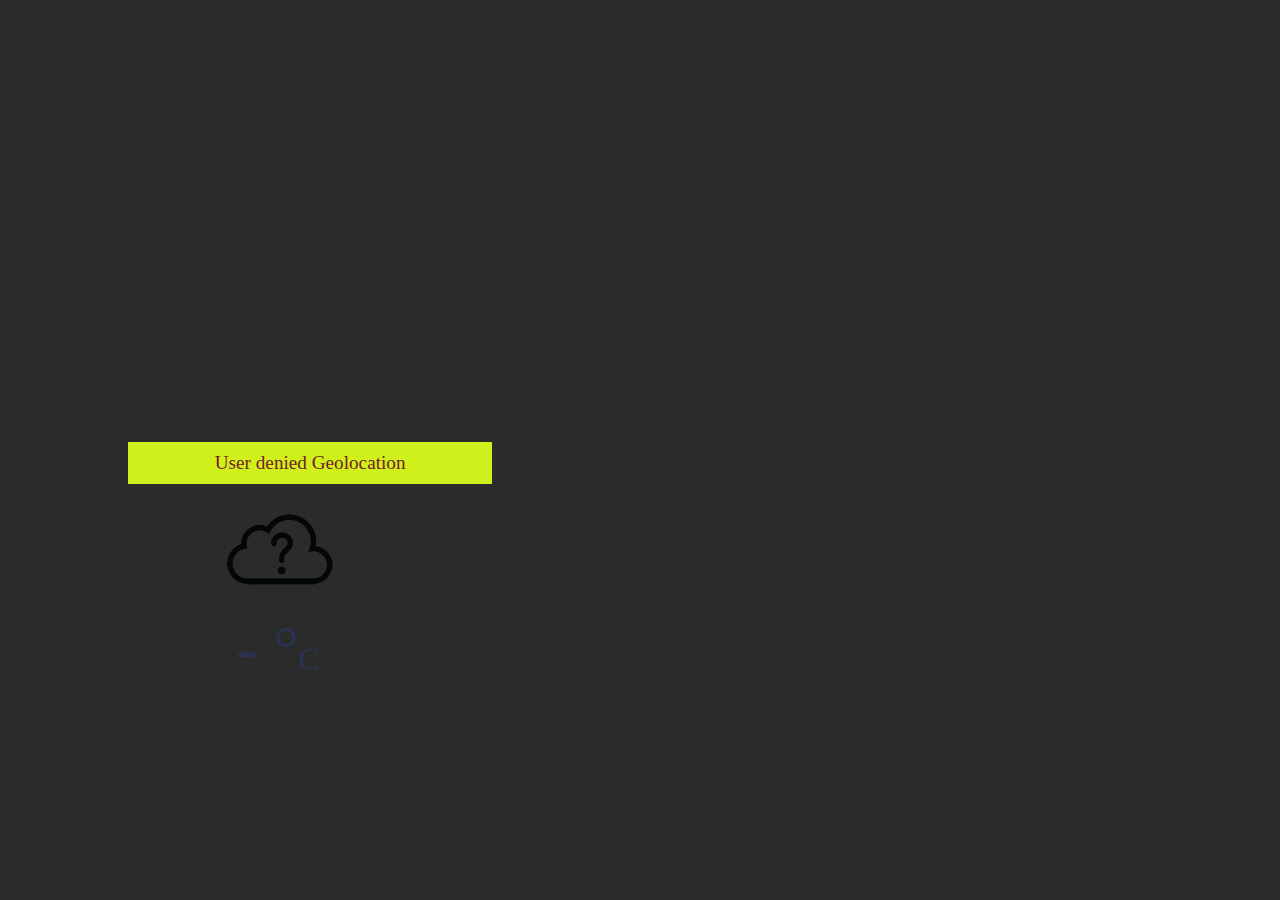
==== index.html @ 38c1c082 "ALL HTML AND CSS FILES" ====
<!DOCTYPE html>
<html lang="en">
    <head>
        <meta charset="UTF-8">
        <meta name="viewport" content="width=device-width, initial-scale=1.0">
        <!-- =====BOX ICONS===== -->
        <link href='https://cdn.jsdelivr.net/npm/boxicons@2.0.5/css/boxicons.min.css' rel='stylesheet'>
		 <link rel="stylesheet" href="font/Rimouski.css">
    <link rel="stylesheet" href="istyle.css">

        <!-- ===== CSS ===== -->
        <link rel="stylesheet" href="assets/css/styles.css">

        <title>MOKGADI MOGOELELWA</title>
    </head>
    
    <body>

        <!--===== HEADER =====-->
        <header class="l-header">
		
            <nav class="nav bd-grid">
                <div>
                    <a href="#" class="nav__logo"></a><br>
                    
                    
                   
                </div>
                
                <div class="nav__toggle" id="nav-toggle">
                    <i class='bx bx-menu'></i>
                </div>

                <div class="nav__menu" id="nav-menu">
                    <div class="nav__close" id="nav-close">
                        <i class='bx bx-x'></i>
                    </div>

                    <ul class="nav__list">
                        <li class="nav__item"><a href="index.html" class="nav__link active">Home</a></li>
                        <li class="nav__item"><a href="cvindex.html" class="nav__link">About</a></li>
                   
                    </ul>
                </div>
            </nav>
			
        </header>

        <main class="l-main">
            <!--===== HOME =====-->
            <section class="home" id="home">
                <div class="home__container bd-grid">
                    <div class="home__img">
                        <img src="assets/img/01.jpeg" alt="" data-speed="-2" class="move">
+
                    </div>

                    <div class="home__data">
                        <h1 class="home__title">Welcome!!<br></h1>
                        <p class="home__description">Am Mokgadi Mogoelelwa, a software developer student <br> from Tshwana University of technology.<br>Am currently enrolled for a <br>learnership at dynamic dna in Randburg.</p>
                        <a href="cvindex.html" class="home__button">see more</a>
					
                    <div class="notification"> </div>
                    <div class="weather-container">
                        <div class="weather-icon">
                            <img src="icons/unknown.png" alt="">
                        </div>
                        <div class="temperature-value">
                            <p>- °<span>C</span></p>
                        </div>
                        <div class="temperature-description">
                            <p> - </p>
                        </div>
                        <div class="location">
                            <p>-</p>
                        </div>
                    </div>
                    </div>
                </div>
            </section>
        </main>
   
        <!--===== GSAP =====-->
		    <script src="app.js"></script>
        <script src="https://cdnjs.cloudflare.com/ajax/libs/gsap/3.5.1/gsap.min.js"></script>

        <!--===== MAIN JS =====-->
        <script src="assets/js/main.js"></script>
    </body>
</html>
---- istyle.css ----
*{
    font-family: "Rimouski";
}

body{
  background-color:#220f1300;
}


.app-title{
    width: 300px;
    height: 50px;
    border-radius: 10px 10px 0 0;
}

.app-title p{
    text-align: center;
    padding: 25px;
    margin: 0 auto;
    font-size: 1.2em;
    color: #293251;
    background-color: #220f1300;
}

.notification{
    background-color: #d0f01c;
    display: none;
}

.notification p{
    color: #721c24;
    font-size: 1.2em;
    margin: 0;
    text-align: center;
    padding: 10px 0;
}

.weather-container{
    width: 300px;
    height: 260px;
    background-color: #220f1300 ;
    transition: .5s;
}

.weather-icon{
    width: 300px;
    height: 128px;
}

.weather-icon img{
    display: block;
    margin: 0 auto;
}

.temperature-value{
    width: 300px;
    height:60px;
}

.temperature-value p{
    padding: 0;
    margin: 0;
    color: #293251;
    font-size: 4em;
    text-align: center;
    cursor: pointer;
}

.temperature-value p:hover{
    
}

.temperature-value span{
    color: #293251;
    font-size: 0.5em;
}

.temperature-description{
    
}

.temperature-description p{
    padding: 8px;
    margin: 0;
    color: #293251;
    text-align: center;
    font-size: 1.2em;
}

.location{
    
}

.location p{
    margin: 0;
    padding: 0;
    color: #293251;
    text-align: center;
    font-size: 0.8em;
}
---- assets/css/styles.css ----
/*===== GOOGLE FONTS =====*/
@import url("https://fonts.googleapis.com/css2?family=Poppins:wght@400;500;600&display=swap");
/*===== VARIABLES CSS =====*/
:root{
  --header-height: 3rem;

  /*===== Colors =====*/
  --first-color: #2c2b2b;
  --first-color-dark: #62d81363;
  --first-color-darken: #220f1300;
  --white-color: #FCF8F8;
  
  /*===== Font and typography =====*/
  --body-font: 'Poppins', sans-serif;
  --big-font-size: 2.5rem;
  --normal-font-size: .938rem;
  
  /*===== z index =====*/
  --z-fixed: 100;
}

@media screen and (min-width: 768px){
  :root{
    --big-font-size: 5rem;
    --normal-font-size: 1rem;
  }
}

/*===== BASE =====*/
*,::before,::after{
  box-sizing: border-box;
}

body{
  margin: var(--header-height) 0 0 0;
  padding: 0;
  font-family: var(--body-font);
  font-size: var(--normal-font-size);
  font-weight: 500;
}

h1,p,ul{
  margin: 0;
}

ul{
  padding: 0;
  list-style: none;
}

a{
  text-decoration: none;
}

img{
  max-width: 100%;
  height: auto;
}

/*===== LAYOUT =====*/
.bd-grid{
  max-width: 1024px;
  display: grid;
  grid-template-columns: 100%;
  column-gap: 2rem;
  width: calc(100% - 2rem);
  margin-left: 1rem;
  margin-right: 1rem;
}

.l-header{
  width: 100%;
  position: fixed;
  top: 0;
  left: 0;
  z-index: var(--z-fixed);
  background-color: var(--first-color);
}

/*===== NAV =====*/
.nav{
  height: var(--header-height);
  display: flex;
  justify-content: space-between;
  align-items: center;
}

@media screen and (max-width: 768px){
  .nav__menu{
    position: fixed;
    top: 0;
    right: -100%;
    width: 70%;
    height: 100%;
    padding: 3.5rem 1.5rem 0;
    background: rgba(255,255,255,.3);
    backdrop-filter: blur(10px);
    transition: .5s;
  }
}

.nav__close{
  position: absolute;
  top: .75rem;
  right: 1rem;
  font-size: 1.5rem;
  cursor: pointer;
}

.nav__item{
  margin-bottom: 2rem;
}

.nav__close, .nav__link, .nav__logo, .nav__toggle{
  color: var(--white-color);
}

.nav__link:hover{
  color: var(--first-color-dark);
}

.nav__toggle{
  font-size: 1.5rem;
  cursor: pointer;
}

/*=== Show menu ===*/
.show{
  right: 0;
}

/*===== HOME =====*/
.home{
  background-color: var(--first-color);
  overflow: hidden;
}

.home__container{
  height: calc(100vh - var(--header-height));
  grid-template-rows: repeat(2, max-content);
  row-gap: 1.5rem;
}

.home__img{
  position: relative;
  padding-top: 1.5rem;
  justify-self: center;
  width: 100px;
  height: 233px;
}

.home__img img{
  position: absolute;
  top: 0;
  left: 0;
}

.home__data{
  color: var(--white-color);
}

.home__title{
  font-size: var(--big-font-size);
  line-height: 1.3;
  margin-bottom: 1rem;
}

.home__description{
  margin-bottom: 2.5rem;
}

.home__button{
  display: inline-block;
  background-color: var(--first-color-dark);
  color: var(--white-color);
  padding: 1.125rem 2rem;
  border-radius: .5rem;
}

.home__button:hover{
  background-color: var(--first-color-darken);
}

/* ===== MEDIA QUERIES =====*/
@media screen and (min-width: 768px){
  body{
    margin: 0;
  }
  
  .nav{
    height: calc(var(--header-height) + 1.5rem);
  }

  .nav__toggle, .nav__close{
    display: none;
  }

  .nav__list{
    display: flex;
  }

  .nav__item{
    margin-left: 3rem;
    margin-bottom: 0;
  }

  .home__container{
    height: 100vh;
    grid-template-columns: repeat(2, max-content);
    grid-template-rows:  1fr;
    row-gap: 0;
    align-items: center;
    justify-content: center;
  }
  
  .home__img{
    order: 1;
    width: 375px;
    height: 289px;
  }

  .home__img img{
    width: 375px;
  }
}

@media screen and (min-width: 1024px){
  .bd-grid{
    margin-left: auto;
    margin-right: auto;
  }

  .home__container{
    justify-content: initial;
    column-gap: 4.5rem;
  }

  .home__img{
    width: 604px;
    height: 466px;
  }

  .home__img img{
    width: 604px;
  }
}
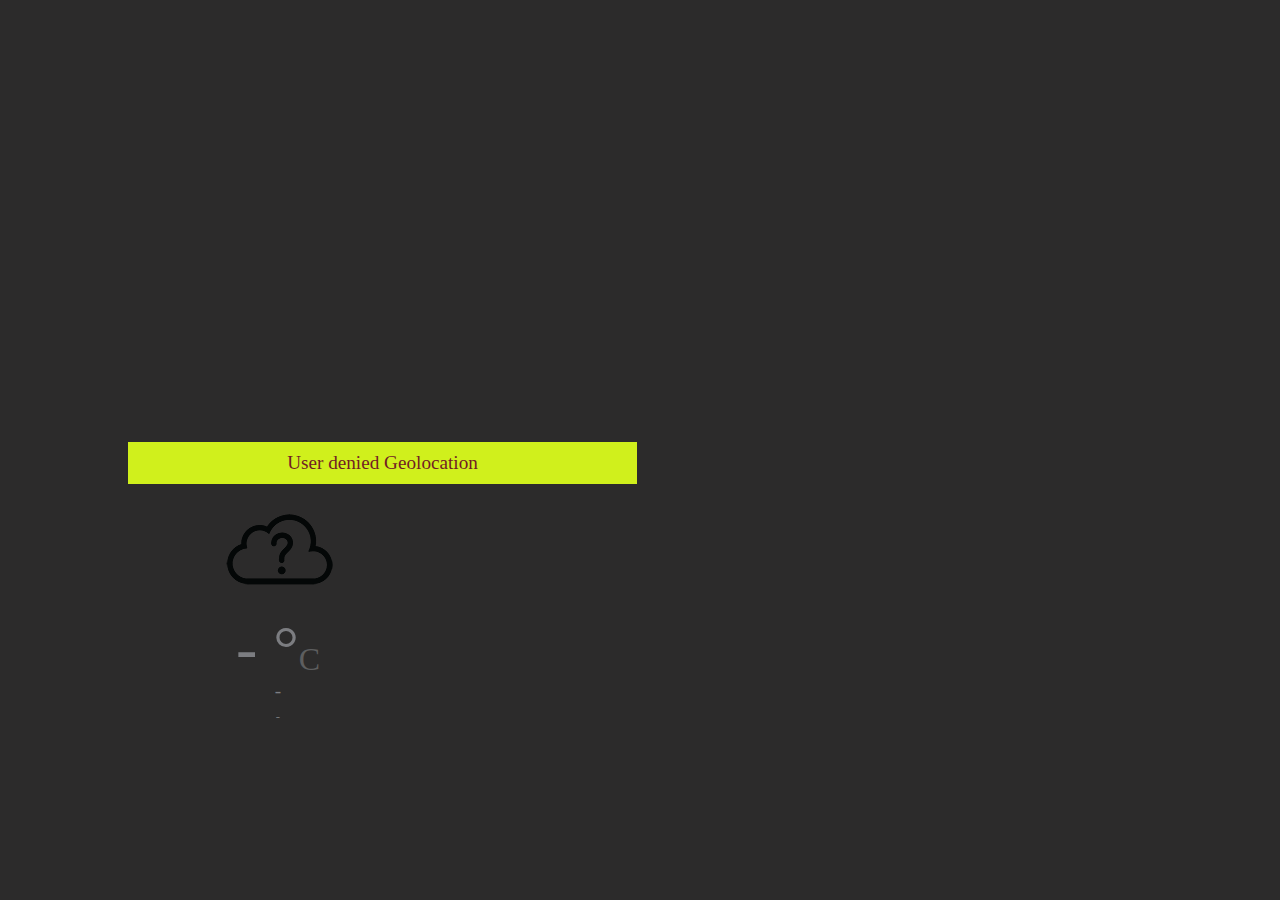
==== commit cc1a4aa5: "upfated cv" ====
--- a/index.html
+++ b/index.html
@@ -39,6 +39,10 @@
                     <ul class="nav__list">
                         <li class="nav__item"><a href="index.html" class="nav__link active">Home</a></li>
                         <li class="nav__item"><a href="cvindex.html" class="nav__link">About</a></li>
+                        <li class="nav__item"><a href="index.html" class="nav__link active">Home</a></li>
+                        <li class="nav__item"><a href="cvindex.html" class="nav__link">About</a></li>
+                        <li class="nav__item"><a href="index.html" class="nav__link active">Home</a></li>
+                        <li class="nav__item"><a href="cvindex.html" class="nav__link">About</a></li>
                    
                     </ul>
                 </div>
@@ -51,13 +55,15 @@
             <section class="home" id="home">
                 <div class="home__container bd-grid">
                     <div class="home__img">
-                        <img src="assets/img/01.jpeg" alt="" data-speed="-2" class="move">
+                        <img src="assets/img/01.PNG" alt="" data-speed="-2" class="move">
 +
                     </div>
 
                     <div class="home__data">
-                        <h1 class="home__title">Welcome!!<br></h1>
-                        <p class="home__description">Am Mokgadi Mogoelelwa, a software developer student <br> from Tshwana University of technology.<br>Am currently enrolled for a <br>learnership at dynamic dna in Randburg.</p>
+                        <h1 class="home__title">HELLO!!<br></h1>
+                        <p class="home__description">I am Mokgadi Mogoelelwa, Am a java software developer learner 
+                            <br>At Geeks4Learning. I did Information Technology Specialising in Software.<br>
+                             at Tshwana University of Technology Development Am currently enrolled for a <br>learnership at dynamic dna in Randburg.</p>
                         <a href="cvindex.html" class="home__button">see more</a>
 					
                     <div class="notification"> </div>
--- a/istyle.css
+++ b/istyle.css
@@ -60,7 +60,7 @@
 .temperature-value p{
     padding: 0;
     margin: 0;
-    color: #293251;
+    color: #7c7d81;
     font-size: 4em;
     text-align: center;
     cursor: pointer;
@@ -71,7 +71,7 @@
 }
 
 .temperature-value span{
-    color: #293251;
+    color: #5d5e5f;
     font-size: 0.5em;
 }
 
@@ -82,7 +82,7 @@
 .temperature-description p{
     padding: 8px;
     margin: 0;
-    color: #293251;
+    color: #7c7e83;
     text-align: center;
     font-size: 1.2em;
 }
@@ -94,7 +94,7 @@
 .location p{
     margin: 0;
     padding: 0;
-    color: #293251;
+    color: #76777a;
     text-align: center;
     font-size: 0.8em;
 }
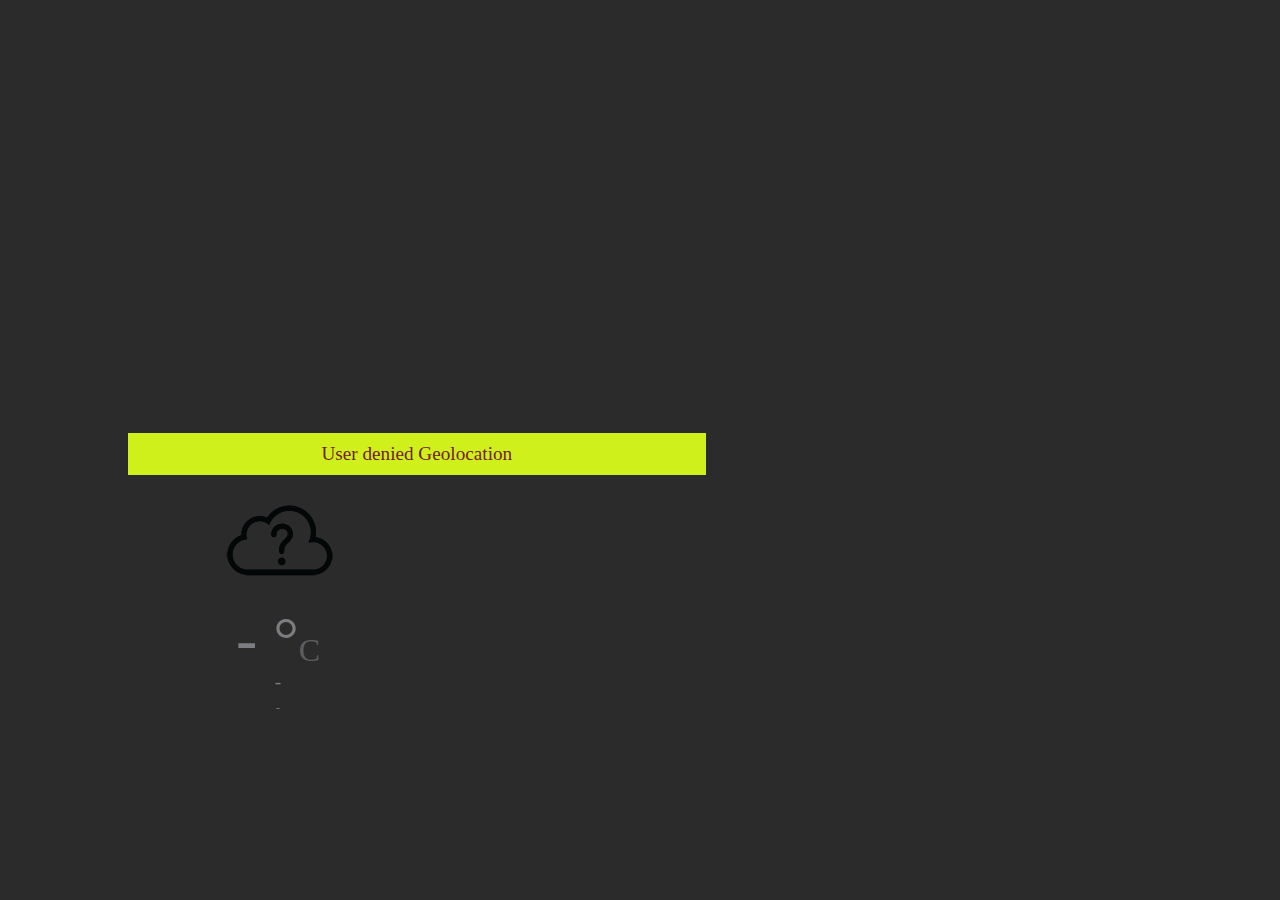
==== commit 00617f0a: "updated contact" ====
--- a/index.html
+++ b/index.html
@@ -39,10 +39,10 @@
                     <ul class="nav__list">
                         <li class="nav__item"><a href="index.html" class="nav__link active">Home</a></li>
                         <li class="nav__item"><a href="cvindex.html" class="nav__link">About</a></li>
-                        <li class="nav__item"><a href="index.html" class="nav__link active">Home</a></li>
-                        <li class="nav__item"><a href="cvindex.html" class="nav__link">About</a></li>
-                        <li class="nav__item"><a href="index.html" class="nav__link active">Home</a></li>
-                        <li class="nav__item"><a href="cvindex.html" class="nav__link">About</a></li>
+                        <li class="nav__item"><a href="index.html" class="nav__link active">Project</a></li>
+                        <li class="nav__item"><a href="contact.html" class="nav__link">Contact</a></li>
+                        <li class="nav__item"><a href="index.html" class="nav__link active">Certificates</a></li>
+                       
                    
                     </ul>
                 </div>
@@ -62,8 +62,8 @@
                     <div class="home__data">
                         <h1 class="home__title">HELLO!!<br></h1>
                         <p class="home__description">I am Mokgadi Mogoelelwa, Am a java software developer learner 
-                            <br>At Geeks4Learning. I did Information Technology Specialising in Software.<br>
-                             at Tshwana University of Technology Development Am currently enrolled for a <br>learnership at dynamic dna in Randburg.</p>
+                            <br>At Geeks4Learning. I did Information Technology Specialising in Software Development.<br>
+                             at Tshwana University of Technology. <br></p>
                         <a href="cvindex.html" class="home__button">see more</a>
 					
                     <div class="notification"> </div>
--- a/istyle.css
+++ b/istyle.css
@@ -17,7 +17,7 @@
     text-align: center;
     padding: 25px;
     margin: 0 auto;
-    font-size: 1.2em;
+    font-size: 1.5em;
     color: #293251;
     background-color: #220f1300;
 }
@@ -66,18 +66,14 @@
     cursor: pointer;
 }
 
-.temperature-value p:hover{
-    
-}
+
 
 .temperature-value span{
     color: #5d5e5f;
     font-size: 0.5em;
 }
 
-.temperature-description{
-    
-}
+
 
 .temperature-description p{
     padding: 8px;
@@ -87,9 +83,6 @@
     font-size: 1.2em;
 }
 
-.location{
-    
-}
 
 .location p{
     margin: 0;
--- a/assets/css/styles.css
+++ b/assets/css/styles.css
@@ -157,6 +157,7 @@
 
 .home__data{
   color: var(--white-color);
+  
 }
 
 .home__title{
